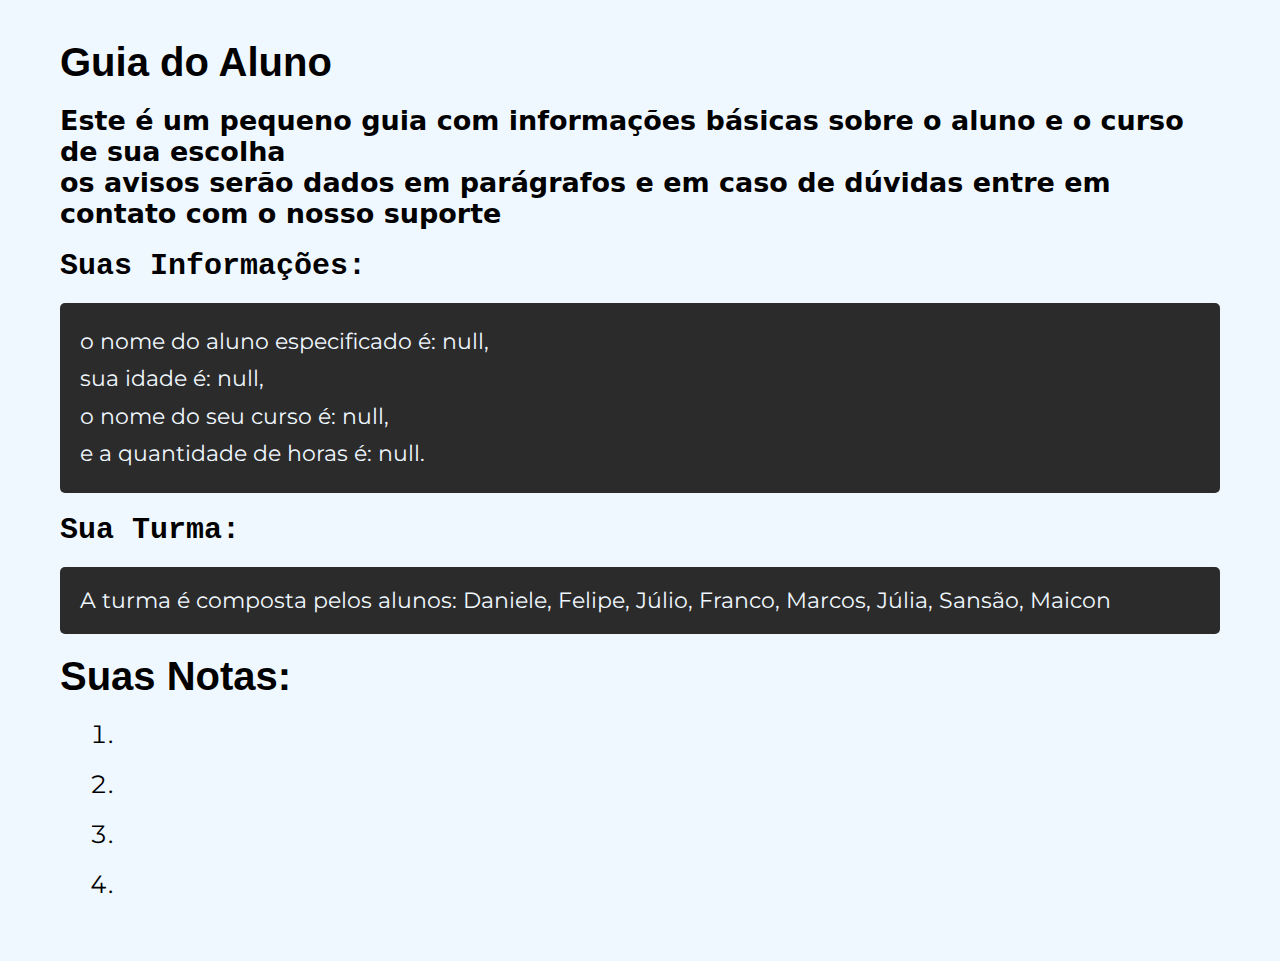
==== mainPage/index.html @ 569439e9 "Nova página para formulário criada, e JavaScript reformulado!" ====
<!DOCTYPE html>
<html lang="en">

<head>
    <meta charset="UTF-8">
    <meta name="viewport" content="width=device-width, initial-scale=1.0">
    <title> Área do Aluno </title>
    <link rel="stylesheet" href="sheet.css">
    <link
        href="https://fonts.googleapis.com/css?family=Montserrat:100,200,300,regular,500,600,700,800,900,100italic,200italic,300italic,italic,500italic,600italic,700italic,800italic,900italic"
        rel="stylesheet" />

</head>

<h1> Guia do Aluno </h1>

<p> Este é um pequeno guia com informações básicas sobre o aluno e o curso de
    sua escolha <br> os avisos
    serão dados em parágrafos e em caso de dúvidas entre em contato com o nosso suporte</p>


<h2> Suas Informações: </h2>

<div class="dados_aluno" id="dados_aluno"></div>

<h2> Sua Turma: </h2>

<div class="turma" id="turma"></div>

<h1> Suas Notas: </h1>
<table>
    <ol>
        <li id="nota1"></li>
        <li id="nota2"></li>
        <li id="nota3"></li>
        <li id="nota4"></li>
    </ol>
</table>

<script src="Sketch.js"></script>
</body>

</html>
---- mainPage/sheet.css ----
* {
  font-size: 25px;
  margin: 20px;
}

body {
  font-family: Montserrat, sans-serif;
  background-color:aliceblue
}

h1 {
  color: rgb(0, 0, 0);
  font-family: sans-serif;
  font-size: 40px;
  font-weight: bolder;
}

h2 {
  color: rgb(0, 0, 0);
  font-family: monospace;
  font-size: 30px;
  font-weight: bolder;
}

#turma {
  margin: 20px;
  padding: 20px;
  border-radius: 5px;
  font-family: Montserrat;
  font-size: 22px;
  color: aliceblue;
  background-color: rgb(44, 43, 43);
}

#dados_aluno {
  margin: 20px;
  padding: 20px;
  border-radius: 5px;
  font-family: Montserrat;
  font-size: 22px;
  color: aliceblue;
  background-color: rgb(44, 43, 43);
  line-height: 1.7;
}

p {
  font-family: System-ui;
  font-size: 27px;
  font-weight: Bolder;
}
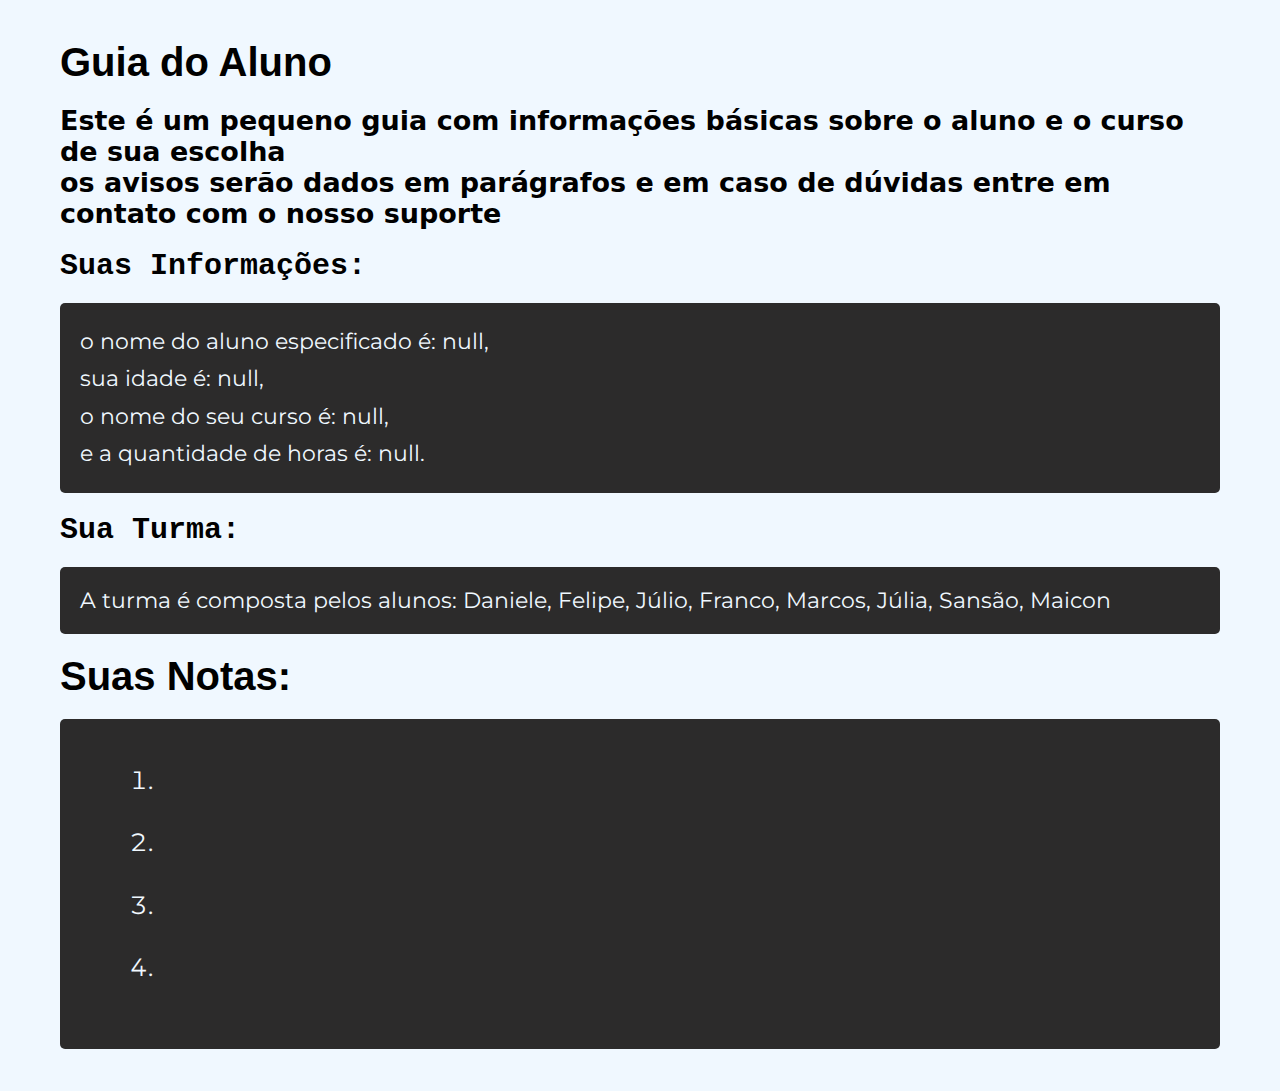
==== commit 3ac2fe85: "Novas configurações adicionadas" ====
--- a/mainPage/index.html
+++ b/mainPage/index.html
@@ -28,14 +28,24 @@
 <div class="turma" id="turma"></div>
 
 <h1> Suas Notas: </h1>
-<table>
-    <ol>
-        <li id="nota1"></li>
-        <li id="nota2"></li>
-        <li id="nota3"></li>
-        <li id="nota4"></li>
-    </ol>
-</table>
+<div id="Notas">
+    <table>
+        <ol>
+            <li id="nota1">
+                <p id="resultadoNota1"></p>
+            </li>
+            <li id="nota2">
+                <p id="resultadoNota2"></p>
+            </li>
+            <li id="nota3">
+                <p id="resultadoNota3"></p>
+            </li>
+            <li id="nota4">
+                <p id="resultadoNota4"></p>
+            </li>
+        </ol>
+    </table>
+</div>
 
 <script src="Sketch.js"></script>
 </body>
--- a/mainPage/sheet.css
+++ b/mainPage/sheet.css
@@ -43,6 +43,17 @@
   line-height: 1.7;
 }
 
+#Notas {
+  margin: 20px;
+  padding: 20px;
+  border-radius: 5px;
+  font-family: Montserrat;
+  font-size: 22px;
+  color: aliceblue;
+  background-color: rgb(44, 43, 43);
+  line-height: 1.7;
+}
+
 p {
   font-family: System-ui;
   font-size: 27px;
